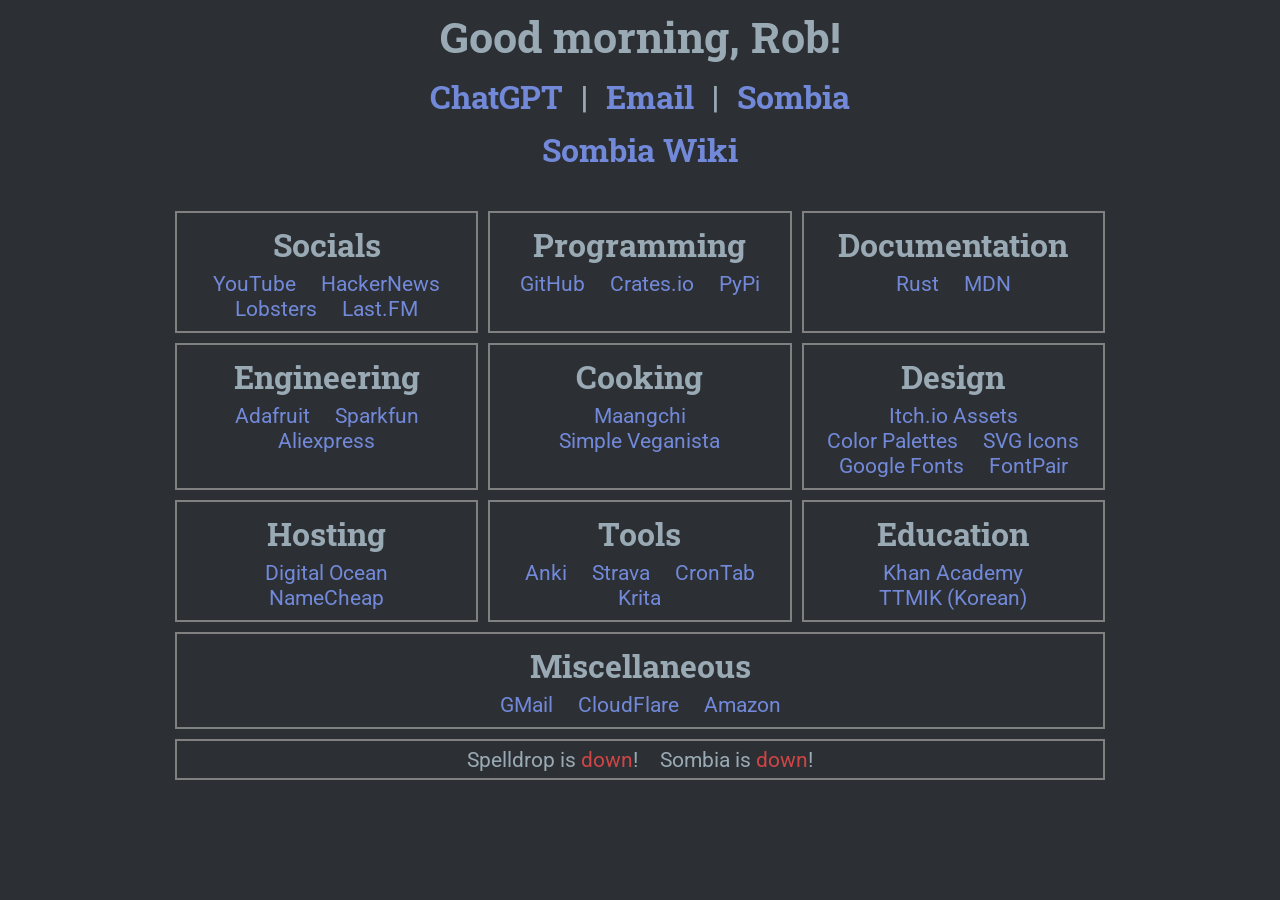
==== index.html @ 17915c8d "Update links" ====
<!doctype html>

<html lang="en">
    <head>
        <meta charset="utf-8" />

        <title>Home</title>
        <meta name="description" content="Home" />
        <meta name="author" content="Rob Wagner" />

        <link rel="stylesheet" type="text/css" href="styles.css" />

        <link
            href="https://fonts.googleapis.com/css2?family=Roboto&family=Roboto+Slab:wght@600&display=swap"
            rel="stylesheet"
        />
    </head>

    <body style="background-color: #2c2f33">
        <header class="container">
            <h1>Good <span id="greeting"></span>, Rob!</h1>

            <h2>
                <a href="https://chatgpt.com/" rel="noopener">ChatGPT</a> |
                <a href="https://privateemail.com/" rel="noopener">Email</a> |
                <a href="https://sombia.com/" rel="noopener">Sombia</a>
            </h2>

            <h2>
                <a href="https://wiki.sombia.com" rel="noopener">Sombia Wiki</a>
            </h2>
        </header>

        <main class="container">
            <div class="section">
                <h2>Socials</h2>
                <a href="https://youtube.com" rel="noopener">YouTube</a>
                <a href="https://news.ycombinator.com/" rel="noopener">HackerNews</a>
                <a href="https://lobste.rs" rel="noopener">Lobsters</a>
                <a href="https://last.fm/user/Scrobbles" rel="noopener">Last.FM</a>
            </div>

            <div class="section">
                <h2>Programming</h2>
                <a href="https://github.com/" rel="noopener">GitHub</a>
                <a href="https://crates.io/" rel="noopener">Crates.io</a>
                <a href="https://pypi.org/" rel="noopener">PyPi</a>
            </div>

            <div class="section">
                <h2>Documentation</h2>
                <a href="https://doc.rust-lang.org/std/index.html" rel="noopener">Rust</a>
                <a href="https://developer.mozilla.org/en-US/" rel="noopener">MDN</a>
            </div>

            <div class="section">
                <h2>Engineering</h2>
                <a href="https://www.adafruit.com/" rel="noopener">Adafruit</a>
                <a href="https://www.sparkfun.com/" rel="noopener">Sparkfun</a>
                <a href="https://www.aliexpress.com/" rel="noopener">Aliexpress</a>
            </div>

            <div class="section">
                <h2>Cooking</h2>
                <a href="https://www.maangchi.com/" rel="noopener">Maangchi</a>
                <a href="https://simple-veganista.com/" rel="noopener">Simple Veganista</a>
            </div>

            <div class="section">
                <h2>Design</h2>
                <a href="https://itch.io/game-assets" rel="noopener">Itch.io Assets</a>
                <a href="https://lospec.com/" rel="noopener">Color Palettes</a>
                <a href="https://tablericons.com/" rel="noopener">SVG Icons</a>
                <a href="https://fonts.google.com/" rel="noopener">Google Fonts</a>
                <a href="https://fontpair.co/" rel="noopener">FontPair</a>
            </div>

            <div class="section">
                <h2>Hosting</h2>
                <a href="https://cloud.digitalocean.com/" rel="noopener">Digital Ocean</a>
                <a href="https://www.namecheap.com/" rel="noopener">NameCheap</a>
            </div>

            <div class="section">
                <h2>Tools</h2>
                <a href="https://ankiweb.net/decks/" rel="noopener">Anki</a>
                <a href="https://www.strava.com/" rel="noopener">Strava</a>
                <a href="https://crontab.guru/" rel="noopener">CronTab</a>
                <a href="https://krita.org/en/" rel="noopener">Krita</a>
            </div>

            <div class="section">
                <h2>Education</h2>
                <a href="https://www.khanacademy.org/" rel="noopener">Khan Academy</a>
                <a href="https://talktomeinkorean.com/" rel="noopener">TTMIK (Korean)</a>
            </div>

            <div id="closing-section" class="section">
                <h2>Miscellaneous</h2>
                <a href="https://mail.google.com/" rel="noopener">GMail</a>
                <a href="https://dash.cloudflare.com/" rel="noopener">CloudFlare</a>
                <a href="https://smile.amazon.com/" rel="noopener">Amazon</a>
            </div>

            <div class="service-container section">
                <div>Spelldrop is <span id="spelldrop.gg">unknown</span>!</div>
                <div>Sombia is <span id="sombia.com">unknown</span>!</div>
            </div>
        </main>

        <script src="main.js"></script>
    </body>
</html>
---- styles.css ----
* {
    margin: 0;
    box-sizing: border-box;
    overflow: hidden;
}

html,
body {
    background: #2c2f33;
    color: #99aab5;
    font-family: 'Roboto', sans-serif;
    font-size: 16pt;
    height: 100%;
    padding: 4px;
}

a {
    color: #7289da;
}

h1,
h2,
h3 {
    font-family: 'Roboto Slab', serif;
}

a:hover {
    color: coral;
}

header {
    display: flex;
    flex-direction: column;
    text-align: center;
}

header a {
    padding: 0 10px;
    text-decoration: none;
}

main {
    margin: 40px 10% 0 10%;
}

.container {
    display: flex;
    flex-wrap: wrap;
    gap: 10px;
    justify-content: center;
}

.section {
    width: 30%;
    padding: 10px;
    border: 2px grey solid;
    text-align: center;
}

.section a {
    padding: 10px;
    white-space: nowrap;
    text-decoration: none;
}

.section h2 {
    padding-bottom: 5px;
}

.service-down {
    color: #ce4545;
}

.service-up {
    color: #4caf50;
}

.service-container {
    width: 92%;
    display: flex;
    flex-direction: row;
    gap: 1rem;
    justify-content: center;
    align-self: center;
    padding: 6px;
}

#closing-section {
    width: 92%;
}
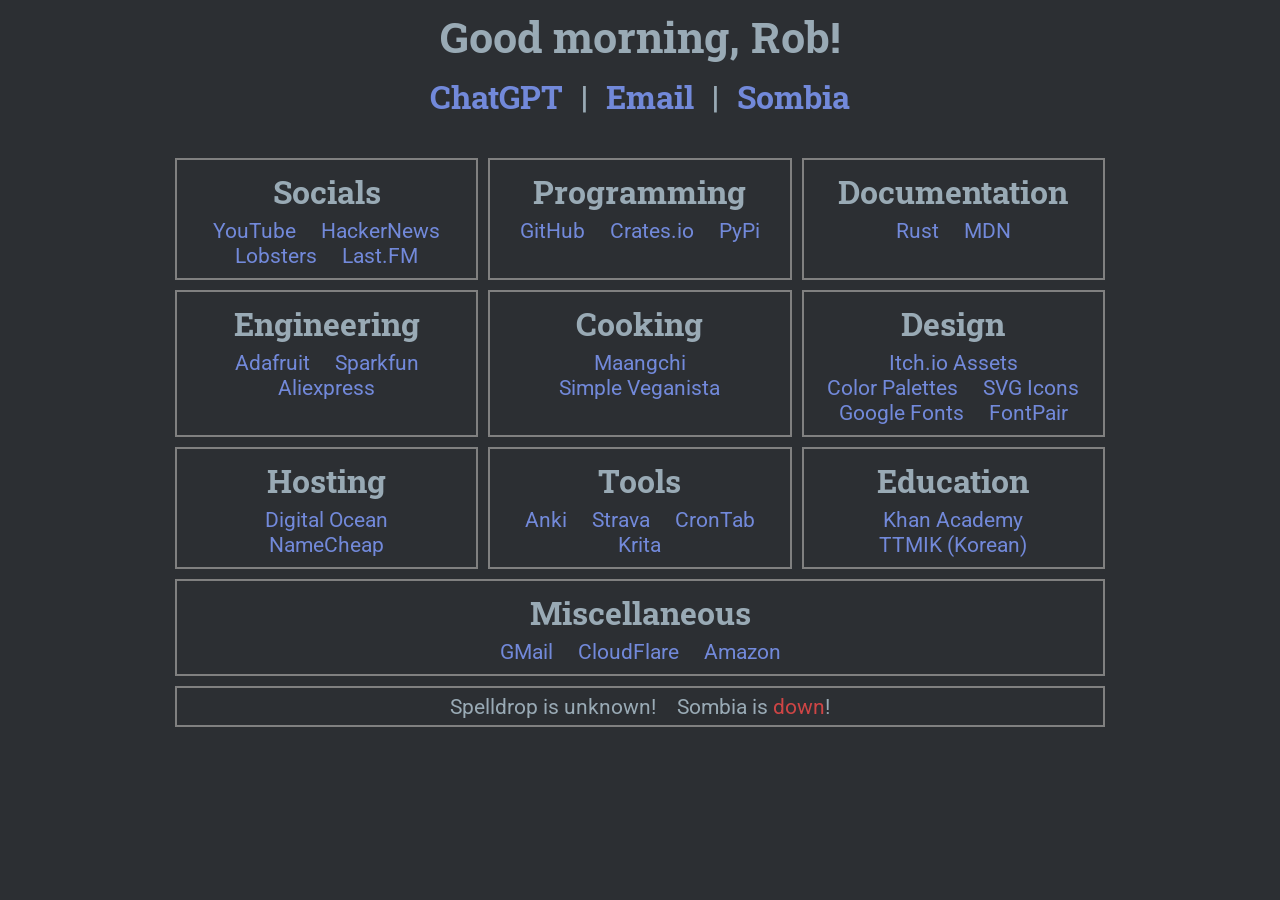
==== commit 347ff05a: "Minor tweaks" ====
--- a/index.html
+++ b/index.html
@@ -1,4 +1,4 @@
-<!doctype html>
+<!DOCTYPE html>
 
 <html lang="en">
     <head>
@@ -24,10 +24,6 @@
                 <a href="https://chatgpt.com/" rel="noopener">ChatGPT</a> |
                 <a href="https://privateemail.com/" rel="noopener">Email</a> |
                 <a href="https://sombia.com/" rel="noopener">Sombia</a>
-            </h2>
-
-            <h2>
-                <a href="https://wiki.sombia.com" rel="noopener">Sombia Wiki</a>
             </h2>
         </header>
 
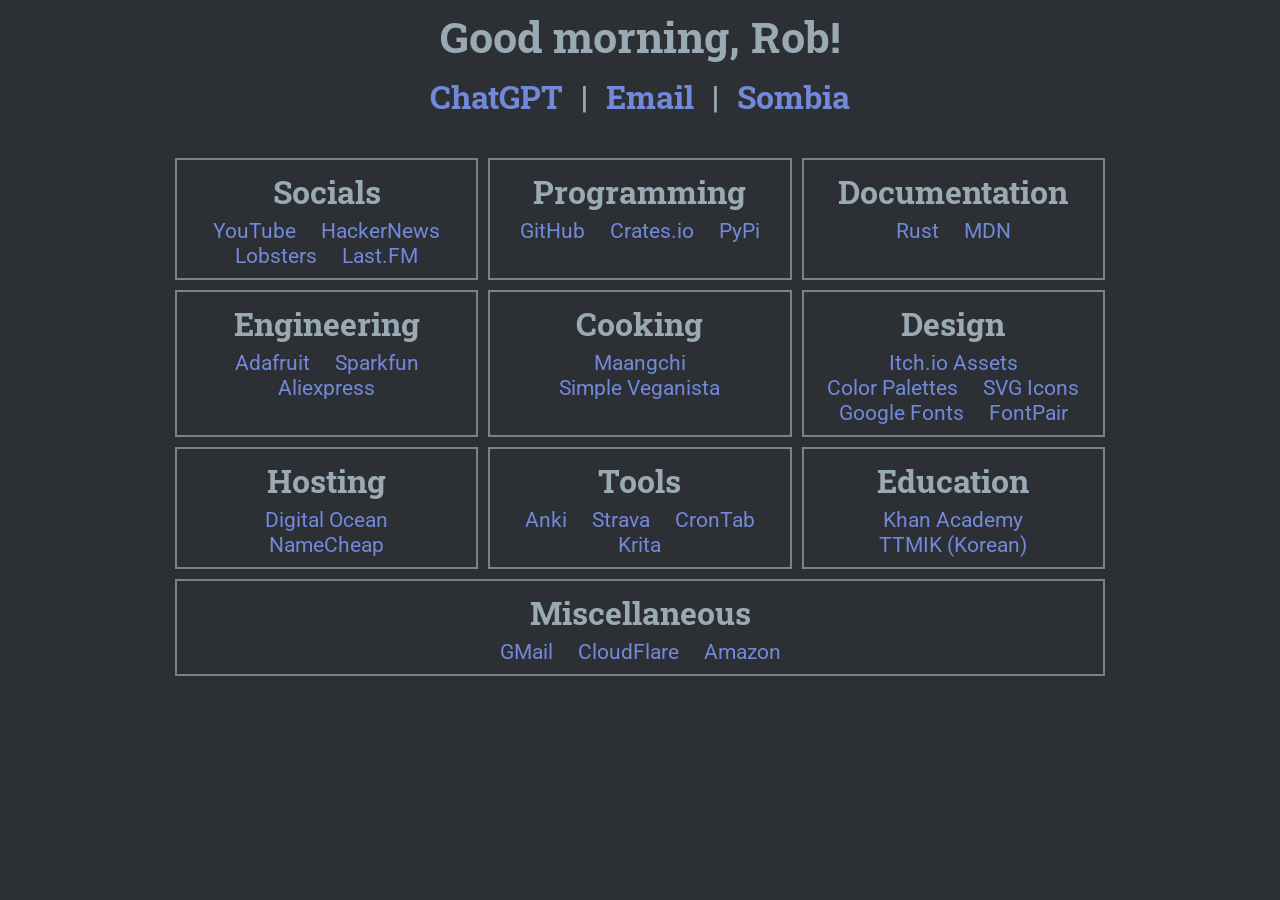
==== commit 4b44e623: "Remove inline status" ====
--- a/index.html
+++ b/index.html
@@ -97,11 +97,6 @@
                 <a href="https://dash.cloudflare.com/" rel="noopener">CloudFlare</a>
                 <a href="https://smile.amazon.com/" rel="noopener">Amazon</a>
             </div>
-
-            <div class="service-container section">
-                <div>Spelldrop is <span id="spelldrop.gg">unknown</span>!</div>
-                <div>Sombia is <span id="sombia.com">unknown</span>!</div>
-            </div>
         </main>
 
         <script src="main.js"></script>
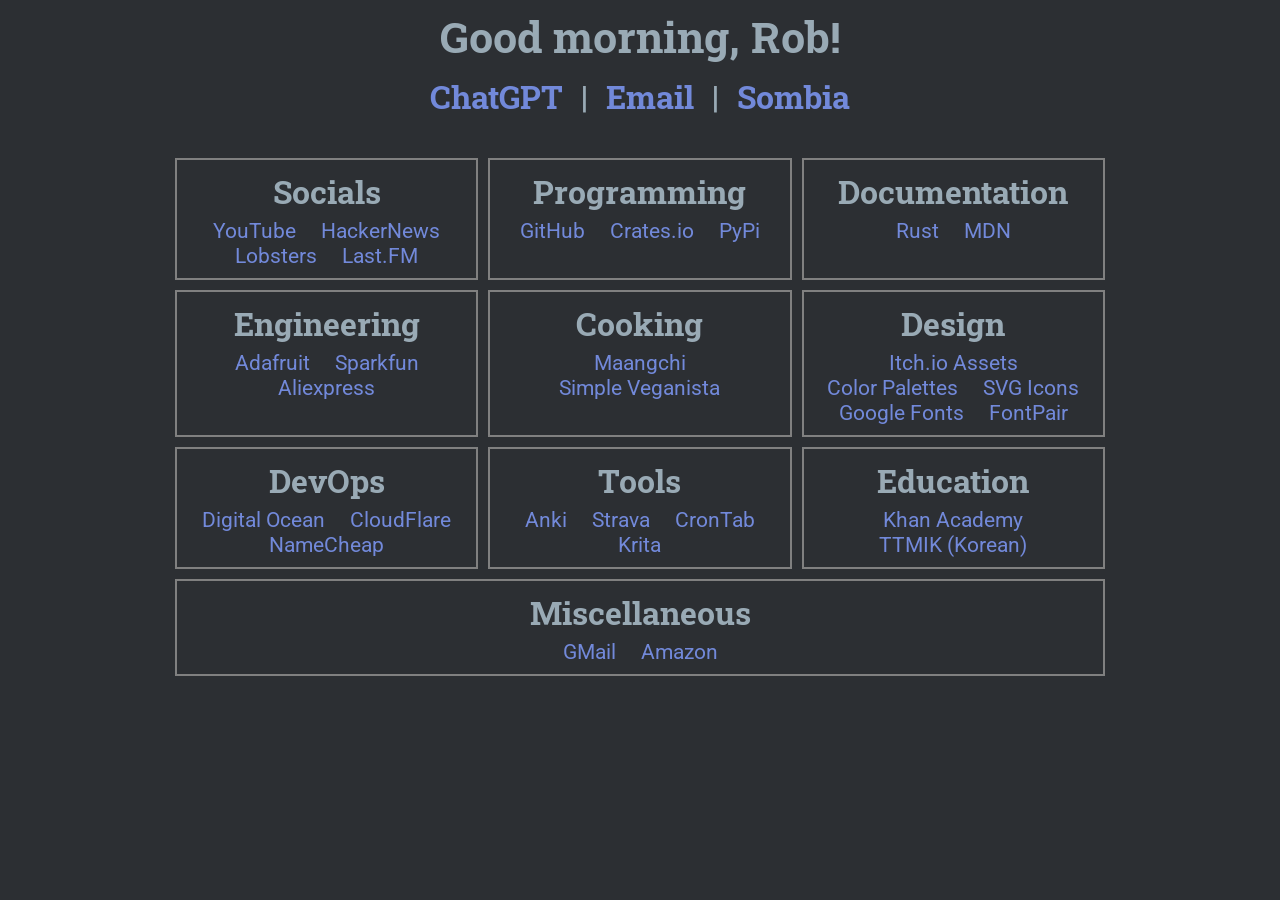
==== commit 63db9767: "Move Cloudflare into devops section" ====
--- a/index.html
+++ b/index.html
@@ -72,8 +72,9 @@
             </div>
 
             <div class="section">
-                <h2>Hosting</h2>
+                <h2>DevOps</h2>
                 <a href="https://cloud.digitalocean.com/" rel="noopener">Digital Ocean</a>
+                <a href="https://dash.cloudflare.com/" rel="noopener">CloudFlare</a>
                 <a href="https://www.namecheap.com/" rel="noopener">NameCheap</a>
             </div>
 
@@ -94,7 +95,6 @@
             <div id="closing-section" class="section">
                 <h2>Miscellaneous</h2>
                 <a href="https://mail.google.com/" rel="noopener">GMail</a>
-                <a href="https://dash.cloudflare.com/" rel="noopener">CloudFlare</a>
                 <a href="https://smile.amazon.com/" rel="noopener">Amazon</a>
             </div>
         </main>
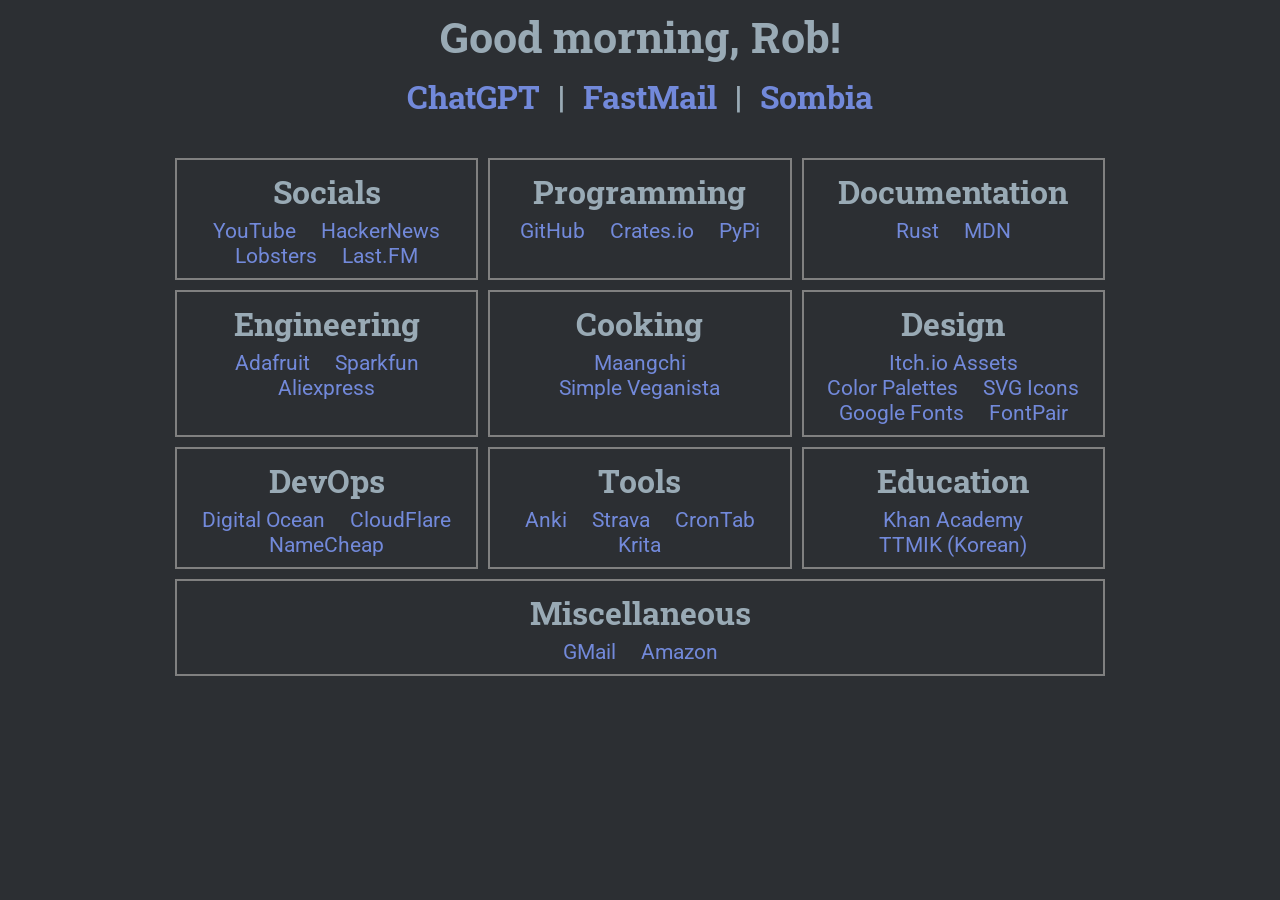
==== commit ad4269fb: "Change email provider" ====
--- a/index.html
+++ b/index.html
@@ -22,7 +22,7 @@
 
             <h2>
                 <a href="https://chatgpt.com/" rel="noopener">ChatGPT</a> |
-                <a href="https://privateemail.com/" rel="noopener">Email</a> |
+                <a href="https://app.fastmail.com/mail/" rel="noopener">FastMail</a> |
                 <a href="https://sombia.com/" rel="noopener">Sombia</a>
             </h2>
         </header>
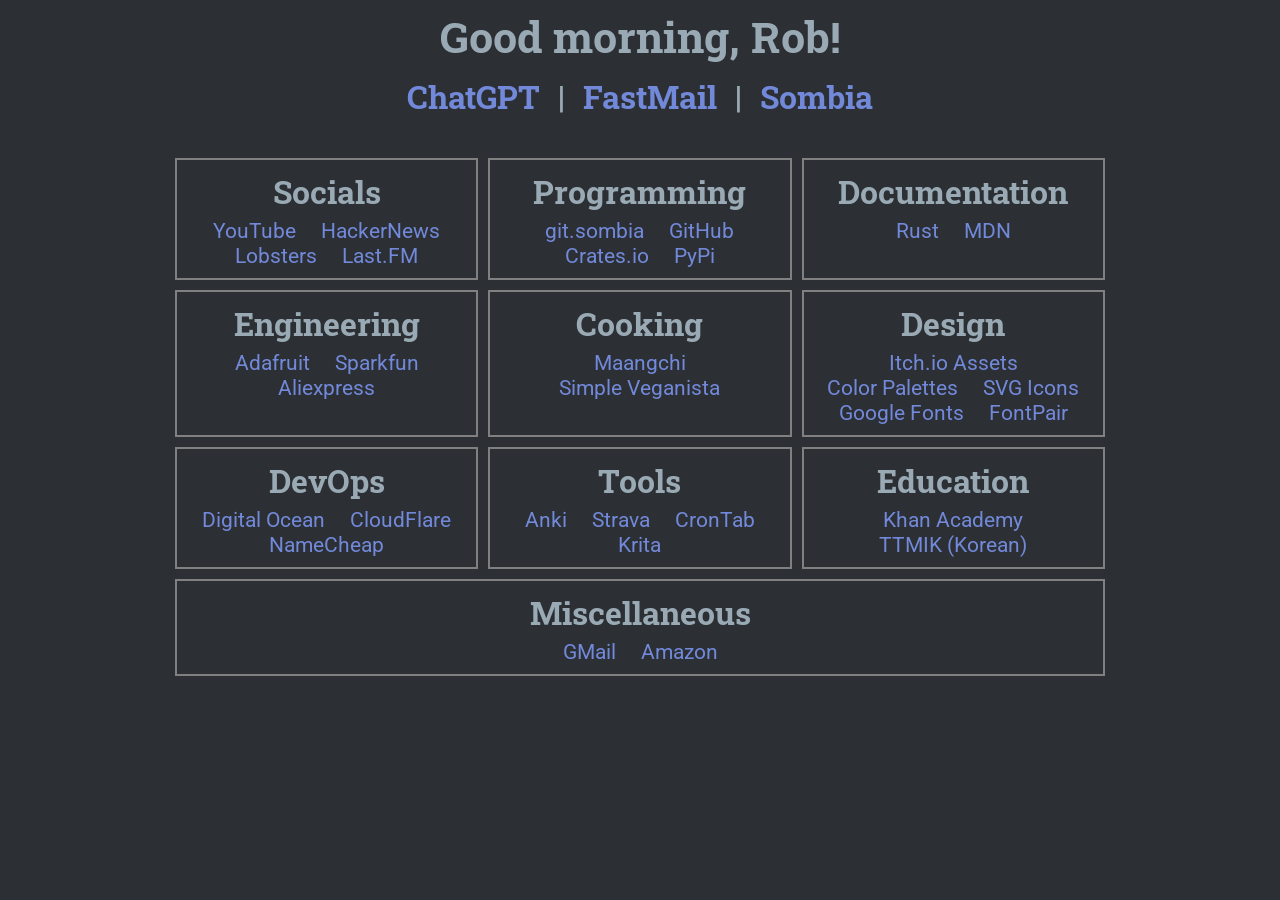
==== commit ddda8e4d: "Update links" ====
--- a/index.html
+++ b/index.html
@@ -30,7 +30,7 @@
         <main class="container">
             <div class="section">
                 <h2>Socials</h2>
-                <a href="https://youtube.com" rel="noopener">YouTube</a>
+                <a href="https://www.youtube.com/feed/subscriptions" rel="noopener">YouTube</a>
                 <a href="https://news.ycombinator.com/" rel="noopener">HackerNews</a>
                 <a href="https://lobste.rs" rel="noopener">Lobsters</a>
                 <a href="https://last.fm/user/Scrobbles" rel="noopener">Last.FM</a>
@@ -38,6 +38,7 @@
 
             <div class="section">
                 <h2>Programming</h2>
+                <a href="https://git.sombia.com" rel="noopener">git.sombia</a>
                 <a href="https://github.com/" rel="noopener">GitHub</a>
                 <a href="https://crates.io/" rel="noopener">Crates.io</a>
                 <a href="https://pypi.org/" rel="noopener">PyPi</a>
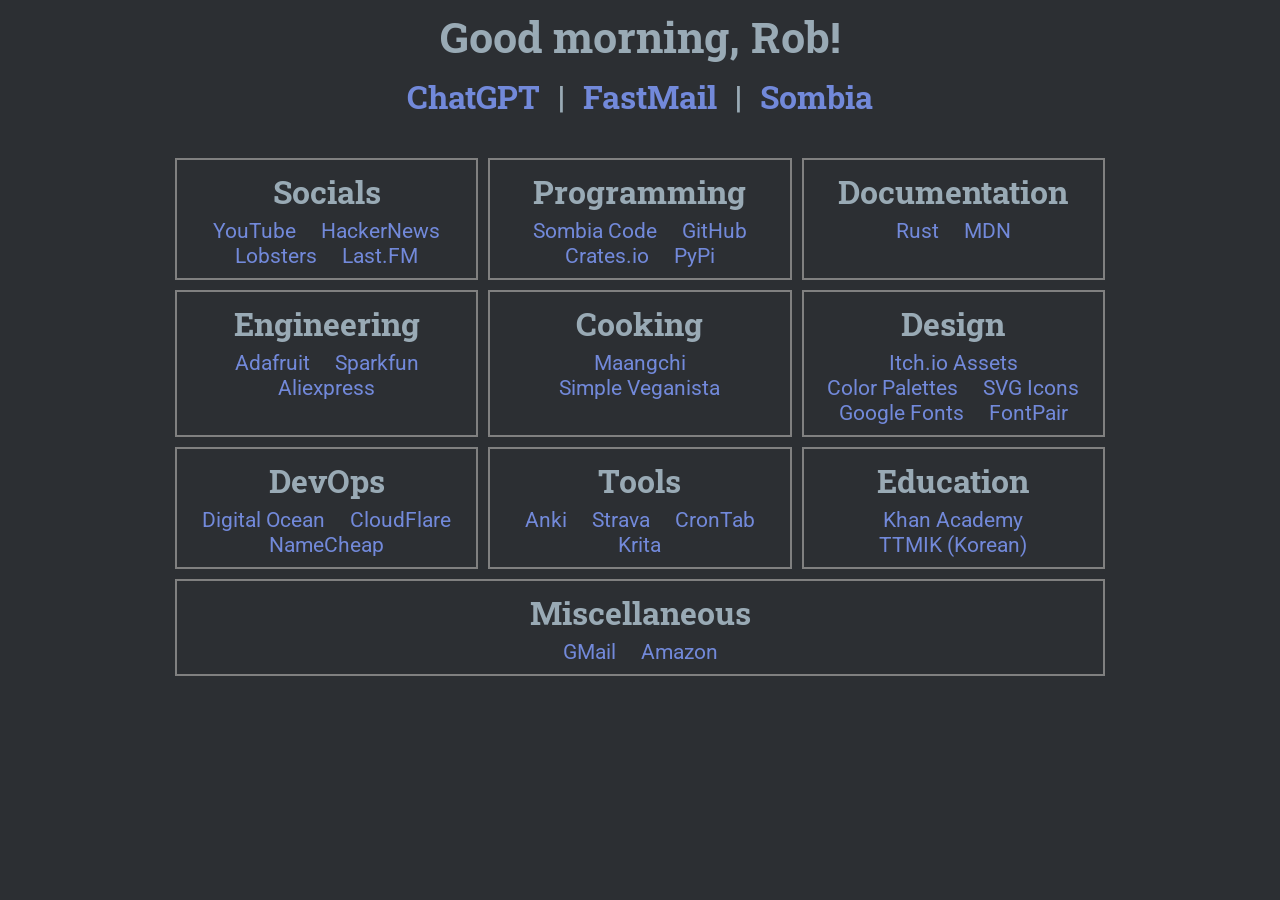
==== commit 9f01299c: "Update sombia code forge subdomain name" ====
--- a/index.html
+++ b/index.html
@@ -1,6 +1,7 @@
 <!DOCTYPE html>
 
 <html lang="en">
+
     <head>
         <meta charset="utf-8" />
 
@@ -12,8 +13,7 @@
 
         <link
             href="https://fonts.googleapis.com/css2?family=Roboto&family=Roboto+Slab:wght@600&display=swap"
-            rel="stylesheet"
-        />
+            rel="stylesheet" />
     </head>
 
     <body style="background-color: #2c2f33">
@@ -38,7 +38,7 @@
 
             <div class="section">
                 <h2>Programming</h2>
-                <a href="https://git.sombia.com" rel="noopener">git.sombia</a>
+                <a href="https://code.sombia.com" rel="noopener">Sombia Code</a>
                 <a href="https://github.com/" rel="noopener">GitHub</a>
                 <a href="https://crates.io/" rel="noopener">Crates.io</a>
                 <a href="https://pypi.org/" rel="noopener">PyPi</a>
@@ -102,4 +102,5 @@
 
         <script src="main.js"></script>
     </body>
-</html>
+
+</html>
